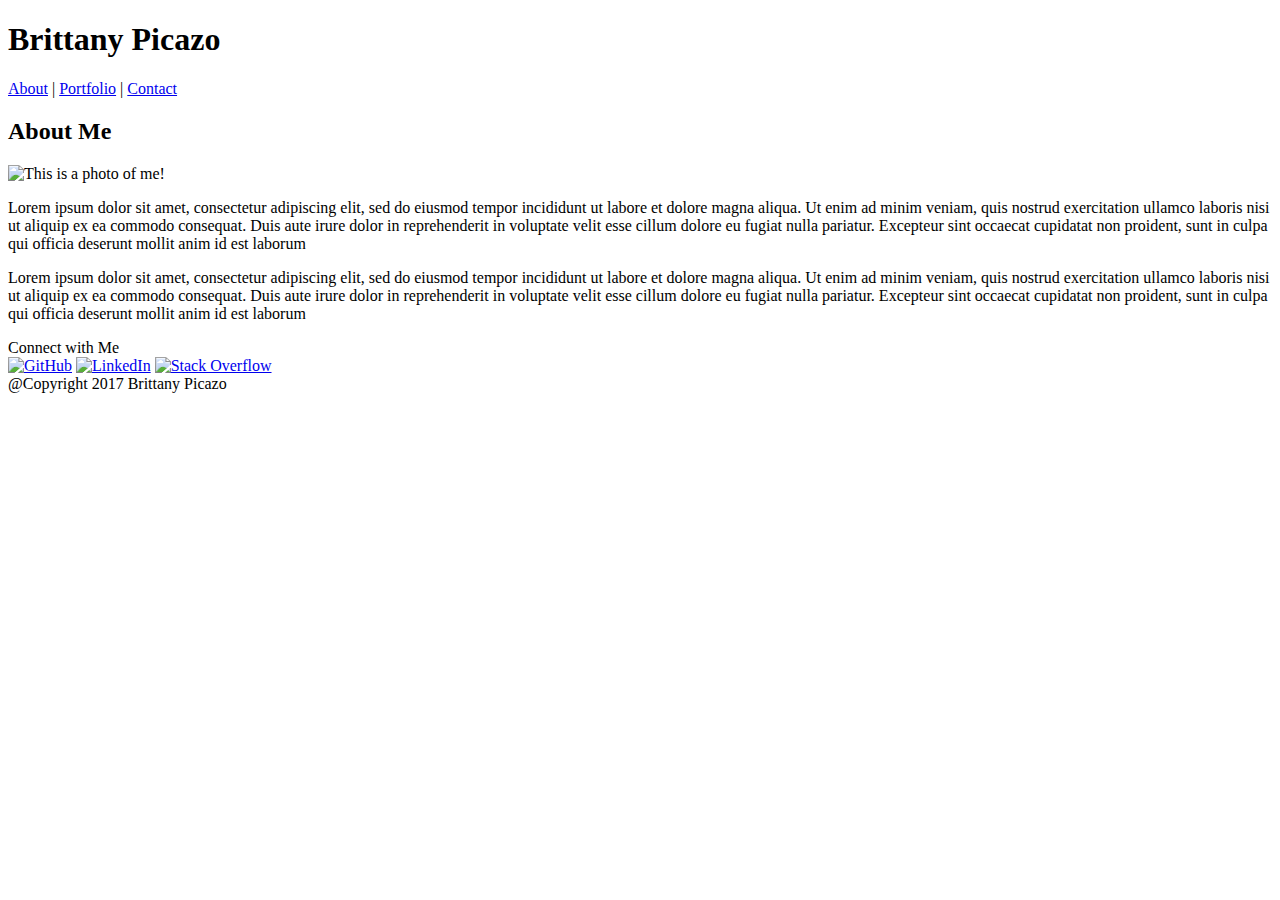
==== index.html @ 45768843 "added css files" ====
<!DOCTYPE html>
<html lang="en-us">

<head>
    <meta charset="UTF-8">
    <meta name="viewport" content="width=device-width, initial-scale=1.0">
    <title>About Me</title>
    <link rel="stylesheet" type="text/css" href="assets/css/reset.css">
    <link rel="stylesheet" type="text/css" href="assets/css/style.css">
</head>

<body>
    <header>
        <h1 class="name">Brittany Picazo</h1>
        <nav class="nav">
            <a href="index.html">About</a> |
            <a href="portfolio.html">Portfolio</a> |
            <a href="contact.html">Contact</a>
        </nav>
    </header>

    <section class="main clearfix">
        <h2 class="mainTitle">About Me</h2>
        <img class="mainPicture" alt="This is a photo of me!" src="assets/images/profile_picture.jpg" height="207" width="207">
        <p>
            Lorem ipsum dolor sit amet, consectetur adipiscing elit, sed do eiusmod tempor incididunt ut labore et dolore magna aliqua.
            Ut enim ad minim veniam, quis nostrud exercitation ullamco laboris nisi ut aliquip ex ea commodo consequat. Duis
            aute irure dolor in reprehenderit in voluptate velit esse cillum dolore eu fugiat nulla pariatur. Excepteur sint
            occaecat cupidatat non proident, sunt in culpa qui officia deserunt mollit anim id est laborum
        </p>
        <p>
            Lorem ipsum dolor sit amet, consectetur adipiscing elit, sed do eiusmod tempor incididunt ut labore et dolore magna aliqua.
            Ut enim ad minim veniam, quis nostrud exercitation ullamco laboris nisi ut aliquip ex ea commodo consequat. Duis
            aute irure dolor in reprehenderit in voluptate velit esse cillum dolore eu fugiat nulla pariatur. Excepteur sint
            occaecat cupidatat non proident, sunt in culpa qui officia deserunt mollit anim id est laborum
        </p>
    </section>

    <aside>
        <div class="connect">Connect with Me</div>
        <div class="socLinks">
            <a href="https://github.com/britpicazo"><img src="assets/images/github.png" alt="GitHub" height="60" width="60"></a>
            <a class="links" href="www.linkedin.com/in/brittany-picazo"><img src="assets/images/linkedin.png" alt="LinkedIn" height="60" width="60"></a>
            <a class="links" href="http://stackexchange.com/users/10328922/brittany-picazo"><img src="assets/images/stackoverflow.png" alt="Stack Overflow" height="60" width="60"></a>
        </div>
    </aside>

    <footer class="clearfix">
        @Copyright 2017 Brittany Picazo
    </footer>
</body>

</html>
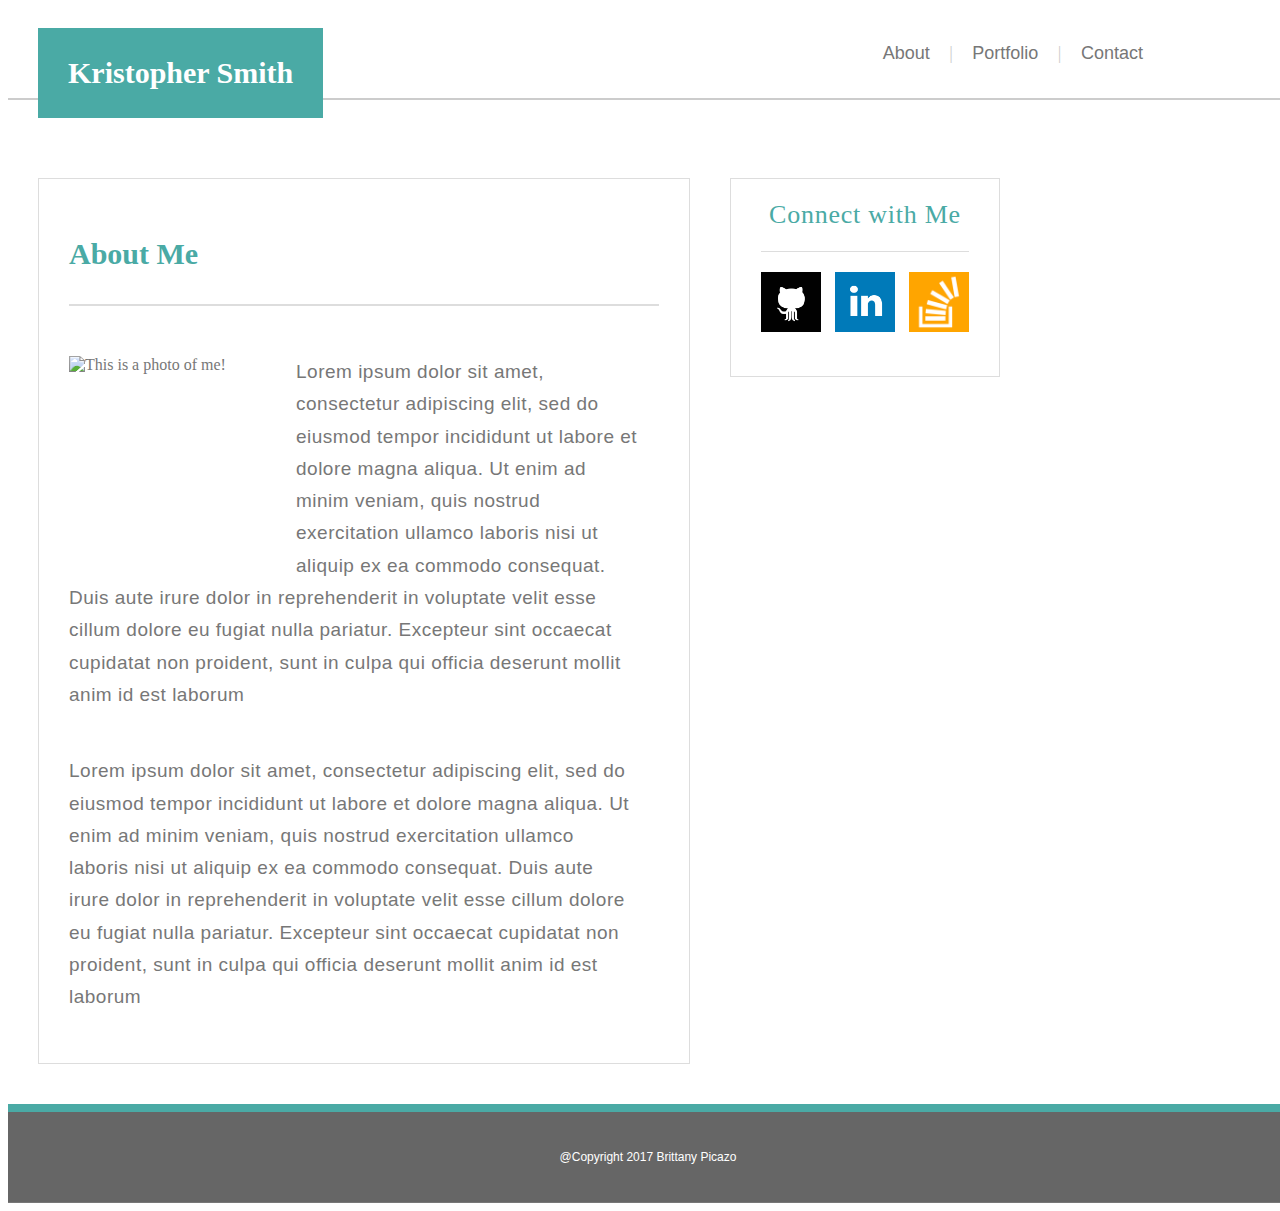
==== commit 21076190: "made changes to portfolio by adding code" ====
--- a/index.html
+++ b/index.html
@@ -11,7 +11,7 @@
 
 <body>
     <header>
-        <h1 class="name">Brittany Picazo</h1>
+        <h1 class="name">Kristopher Smith</h1>
         <nav class="nav">
             <a href="index.html">About</a> |
             <a href="portfolio.html">Portfolio</a> |
@@ -39,9 +39,9 @@
     <aside>
         <div class="connect">Connect with Me</div>
         <div class="socLinks">
-            <a href="https://github.com/britpicazo"><img src="assets/images/github.png" alt="GitHub" height="60" width="60"></a>
-            <a class="links" href="www.linkedin.com/in/brittany-picazo"><img src="assets/images/linkedin.png" alt="LinkedIn" height="60" width="60"></a>
-            <a class="links" href="http://stackexchange.com/users/10328922/brittany-picazo"><img src="assets/images/stackoverflow.png" alt="Stack Overflow" height="60" width="60"></a>
+            <a href="https://github.com/krissmith2910"><img src="assets/images/github.png" alt="GitHub" height="60" width="60"></a>
+            <a class="links" href="https://www.linkedin.com/in/kris-smith-311150186/"><img src="assets/images/linkedin.png" alt="LinkedIn" height="60" width="60"></a>
+            <a class="links" href=""><img src="assets/images/stackoverflow.png" alt="Stack Overflow" height="60" width="60"></a>
         </div>
     </aside>
 
--- a/assets/css/style.css
+++ b/assets/css/style.css
@@ -0,0 +1,276 @@
+body{
+    background-repeat: repeat;
+    background-position: left top;
+    width: 100%;
+}
+
+.clearfix{
+  	content: "";
+  	display: table;
+  	clear: both;
+}
+
+header{
+	height: 90px;
+	width: 100%;
+	line-height: 90px;
+	border-bottom: solid 2px #cccccc;
+	background-color: #ffffff;
+}
+
+.name{
+	background-color: #4aaaa5;
+	color: #ffffff;
+	font-size: 30px;
+	font-family: 'Georgia', Times, Times New Roman, serif;
+	text-align: center;
+	padding-left: 30px;
+	padding-right: 30px;
+	float: left;
+	margin-left: 30px;
+	font-weight: 800;
+}
+
+nav{
+	float: right;
+	margin-right: 130px;
+	color: #cccccc;
+	font-size: 18px;
+}
+
+.main{
+	background-color: #ffffff;
+	color: #777777;
+	width: 590px;
+	margin: 40px 0px 40px 30px;
+	border: solid 1px #dddddd;
+	padding: 0px 30px 30px 30px;
+	float: left;
+}
+
+.mainTitle{
+	color: #4aaaa5;
+	font-size: 30px; 
+	border-bottom: solid 2px #dddddd;
+	line-height: 100px;
+	font-family: 'Georgia', Times, Times New Roman, serif;
+	font-weight: 800;
+}
+
+.mainPicture{
+	float: left;
+	padding-right: 20px;
+	padding-top: 25px;
+}
+
+p{
+	padding-top: 25px;
+	padding-right: 20px;
+	line-height: 1.7;
+	font-family: 'Arial', 'Helvetica Neue', Helvetica, sans-serif;
+	letter-spacing: .5px;
+	font-size: 19px;
+}
+
+aside{
+	margin: 40px 0px 0px 40px;
+	background-color: #ffffff;
+	float: left;
+	padding: 0px 30px 0px 30px;
+	border: solid 1px #dddddd;
+}
+
+.connect{
+	line-height: 72px;
+	border-bottom: solid 1px #dddddd;
+	text-align: center;
+	color: #4aaaa5;
+	font-size: 26px;
+	font-weight: 400;
+	letter-spacing: .75px;
+}
+
+.socLinks{
+	padding: 20px 0px 40px 0px;
+	text-align: center;
+}
+
+.links{
+	padding-left: 10px;
+}
+
+footer{
+	height: 90px;
+	width: 100%;
+	line-height: 90px;
+	border-bottom: solid 1px #777777;
+	background-color: #666666;
+	color: #ffffff;
+	font-family: 'Arial', 'Helvetica Neue', Helvetica, sans-serif;
+	font-size: 12px;
+	text-align: center;
+	border-top: solid 8px #4aaaa5;
+
+}
+
+.nav a:link, a:active, a:visited{
+	color: #777777;
+	text-decoration: none;
+	text-align: center;
+	padding-right: 15px;
+	padding-left: 15px;
+	font-family: 'Arial', 'Helvetica Neue', Helvetica, sans-serif;
+	font-size: 18px;
+}
+
+.nav a:hover{
+	color: #4aaaa5;
+	text-decoration: none;
+	padding-right: 15px;
+	padding-left: 15px;
+	font-family: 'Arial', 'Helvetica Neue', Helvetica, sans-serif;
+	font-size: 18px;
+}
+
+form{
+	margin-top: 30px;
+	font-family: 'Arial', 'Helvetica Neue', Helvetica, sans-serif;
+	font-size: 18px;
+	color: #777777;
+}
+
+input{
+	width: 100%;
+	margin: 10px 0 20px;
+	height: 32px;
+	font-family: 'Arial', 'Helvetica Neue', Helvetica, sans-serif;
+	font-size: 18px;
+}
+#message{
+	width: 100%;
+	height: 200px;
+}
+input[type="submit" i]{
+	width: 115px;
+	height: 40px;
+    background-color: #4aaaa5;
+    color: white;
+    font-size: 16px;
+    margin: 8px 0;
+    border: none;
+    cursor: pointer;
+}
+
+.gallery{
+	float: left;
+	margin: 40px 0px 0px 0px;
+}
+
+.galleryPic{
+	position: relative;
+    float: left;
+    margin: 0 20px 55px 0;
+    width: 275px;
+    height: 205px;
+}
+
+.banner{
+	position: absolute;
+    bottom: 10px;
+    width: inherit;
+    height: 60px;
+    background-color: #4aaaa5;
+    color: #ffffff;
+    font-size: 18px;
+    text-align: center;
+    line-height: 60px;
+}
+
+@media screen and (max-width: 980px){
+	.main{
+		width: 360px;
+		margin: 40px 0px 40px 50px;
+		padding: 0px 30px 30px 30px;
+	}
+
+	aside{
+		margin: 40px 40px 0px 40px;
+		float: left;
+		padding: 0px 30px 0px 30px;
+	}
+
+	.name{
+		margin-left: 50px;
+	}
+}
+
+@media screen and (max-width: 768px){
+
+	nav{
+		float: right;
+		margin-right: 20px;
+		color: #cccccc;
+		font-size: 18px;
+	}
+	.main{
+		width: 660px;
+		margin: 40px 20px 0px 20px;
+		padding: 0px 30px 30px 30px;
+	}
+
+	aside{
+		width: 660px;
+		margin: 40px 20px 0px 20px;
+		float: left;
+		padding: 0px 30px 0px 30px;
+		border: solid 1px #dddddd;
+	}
+}
+
+@media screen and (max-width: 640px){
+	header{
+		position: static;
+	}
+
+	.name{
+		width: 100%;
+		padding: 0;
+		margin: 0;
+	}
+	nav{
+		width: 100%;
+		background-color: #ffffff;
+		color: #cccccc;
+		font-size: 18px;
+		float: left;
+		text-align: center;
+	}
+
+	.main{
+		width: 540px;
+		margin: 20px 20px 0px 20px;
+		padding: 0px 30px 30px 30px;
+	}
+
+	aside{
+		width: 540px;
+		margin: 40px 20px 0px 20px;
+		float: left;
+		padding: 0px 30px 0px 30px;
+		border: solid 1px #dddddd;
+	}
+
+	.gallery{
+		text-align: center;
+		margin: 40px 0px 0px 0px;
+	}
+
+	.galleryPic{
+		position: relative;
+	    float: left;
+	    margin: 0 30px 40px 30px;
+	    width: 500px;
+	    height: 375px;
+	}
+
+}